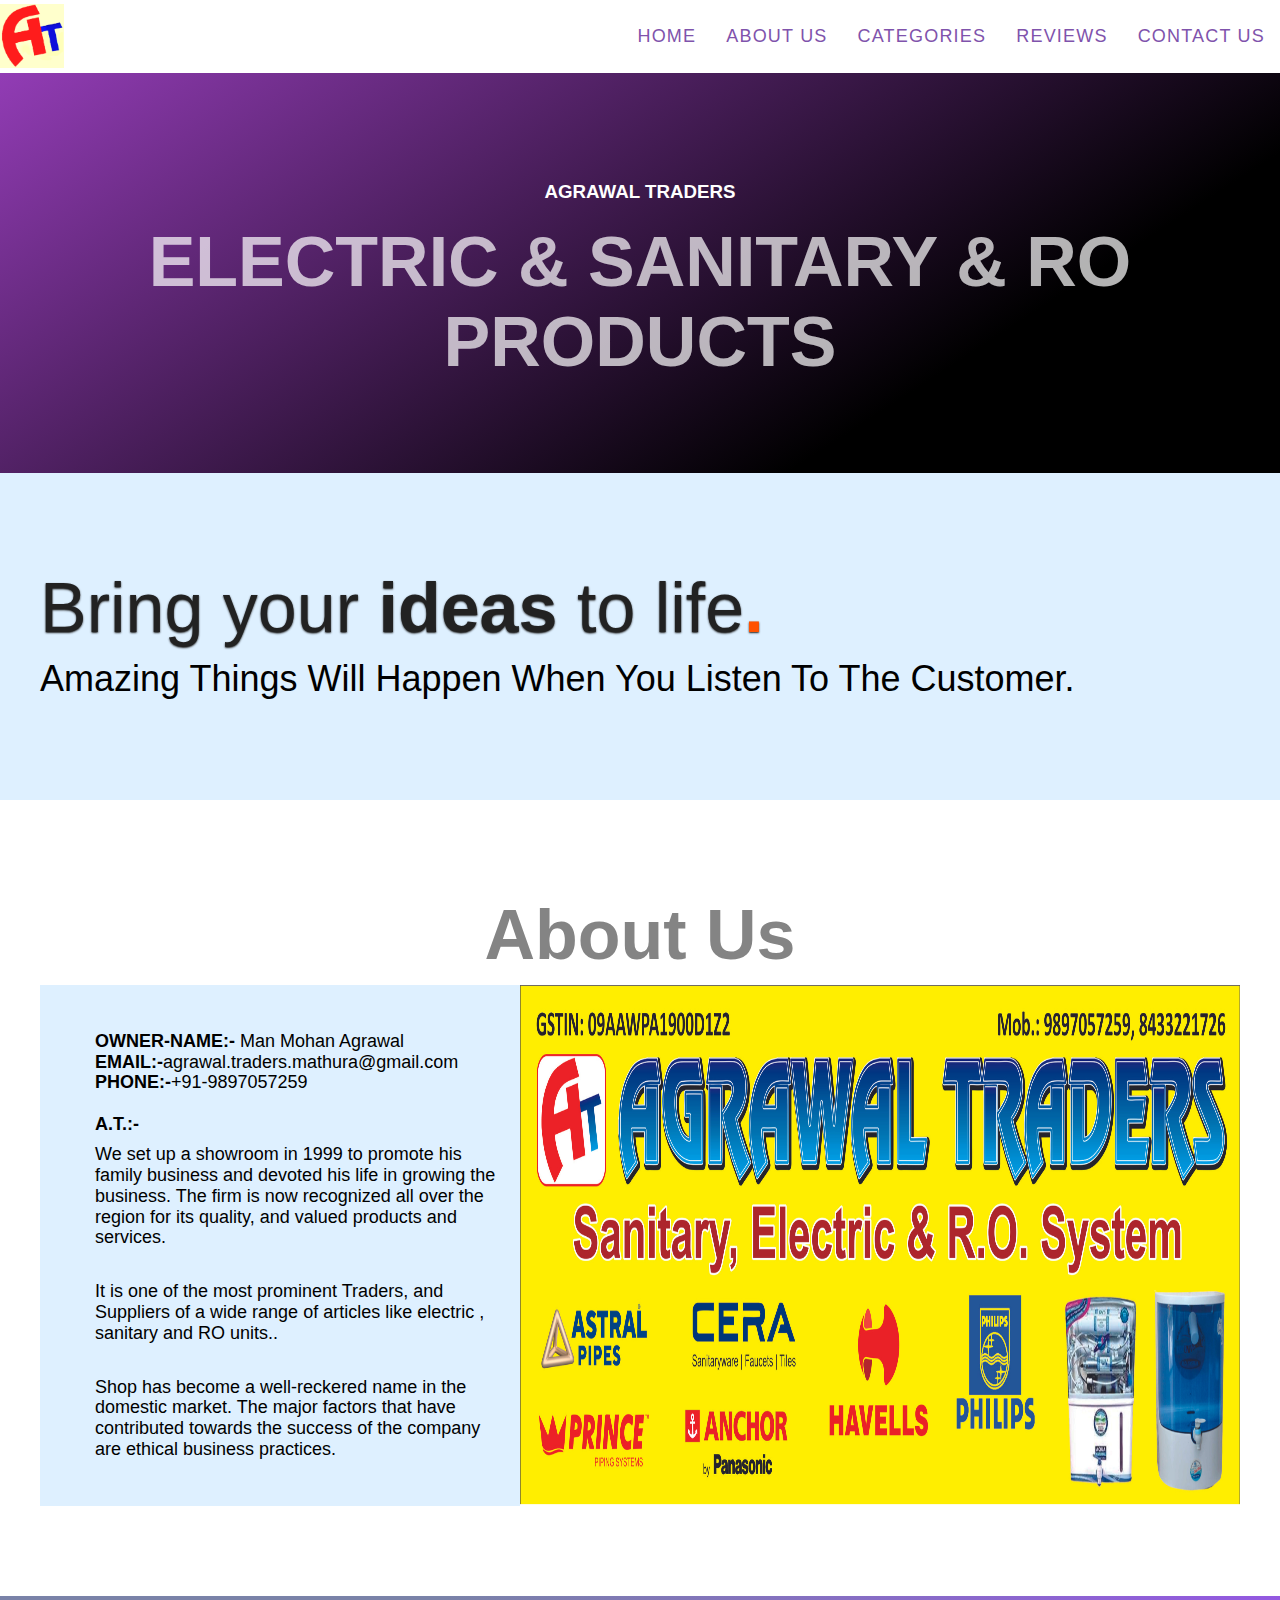
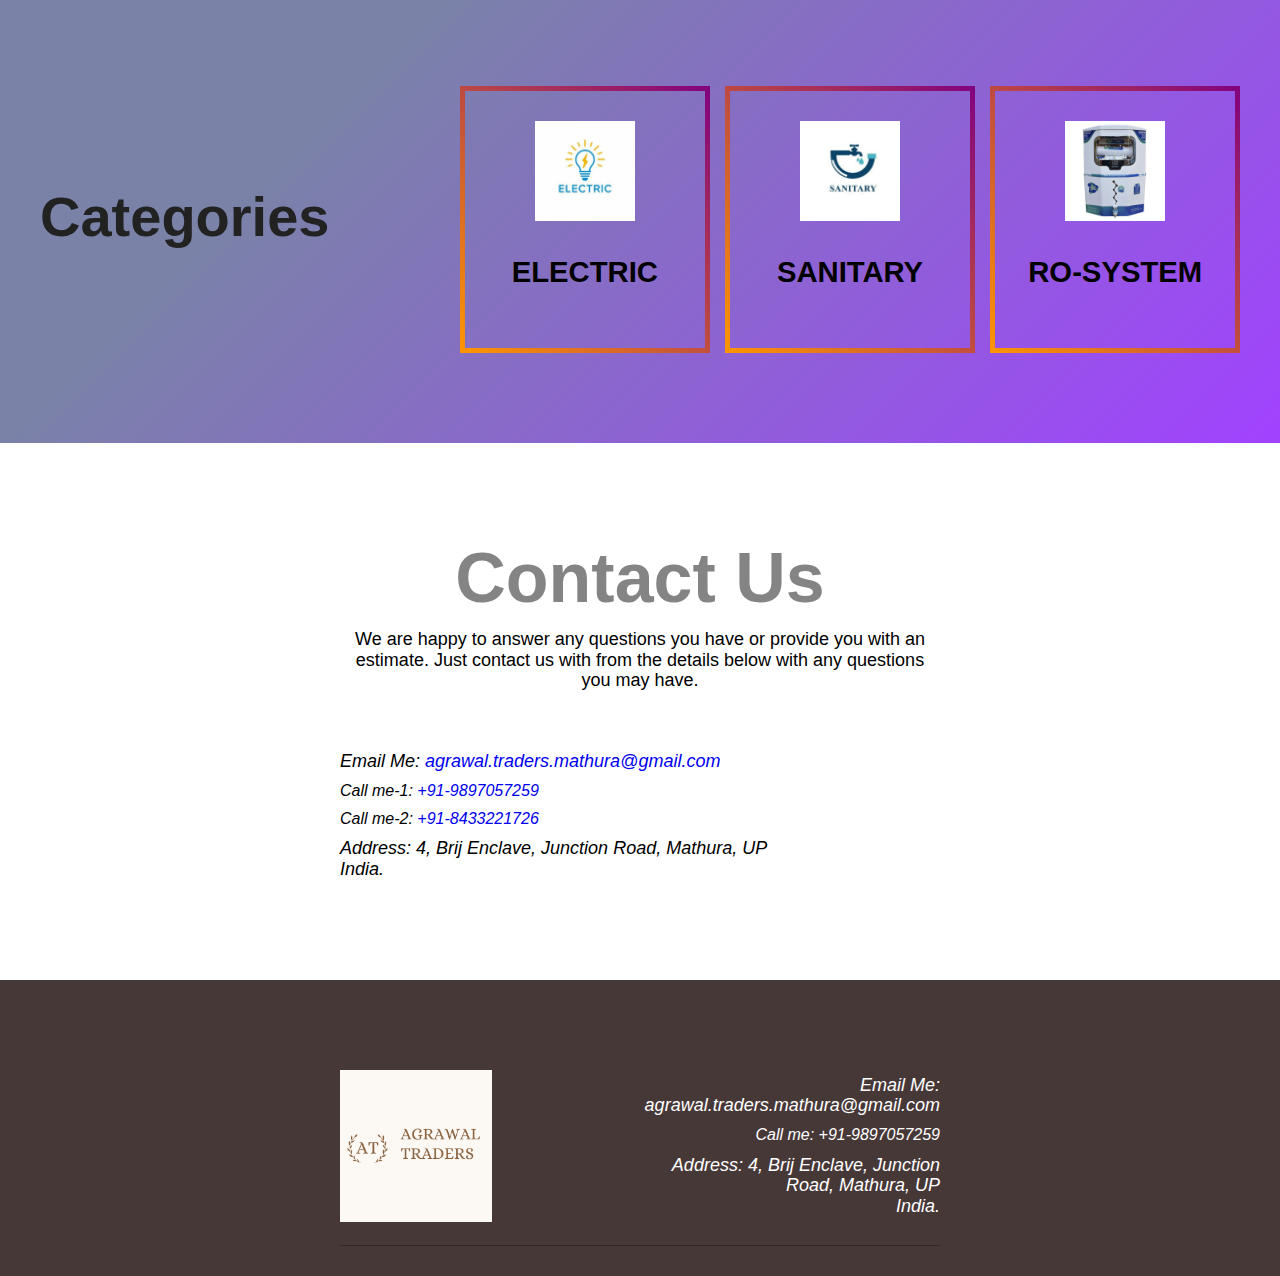
==== index.html @ 6e09bb6d "commit" ====
<!DOCTYPE html>
<html lang="en">
	<head>
	  <meta charset="UTF-8">
	  <meta http-equiv="X-UA-Compatible" content="IE=edge">
	  <meta name="viewport" content="width=device-width, initial-scale=1.0">
	  <link rel="stylesheet" type="text/css" href="style.css" >
	 
	  <title>AGRAWAL TRADERS</title>
	</head>
	<body>
        <nav class="site-header">
            <img src="./images/logo agrawal traders.png" alt=""   width="5%">
            
            <div class="nav-links">
              <ul>
                <li><a href="index.html">Home</a></li>
                <li><a href="#about">About us</a></li>
                <li><a href="#cate">Categories</a></li>
                <li><a href="#reviews">Reviews</a></li> 
                <li><a href="#contact">Contact Us</a></li>
              </ul>
            </div>
        </nav>

        <section class="banner">
            <div class="banner--content">
              <h3 class="name">AGRAWAL TRADERS</h3>
              <h1 class="designation">ELECTRIC & SANITARY & RO PRODUCTS</h1>
            </div>    
        </section>
        <section class="promo">
            <div class="content">
              <h2>Bring your <span class="bold">ideas</span> to life<span class="orange">.</span></h2>
              <p>Amazing Things Will Happen When You Listen To The Customer.</p>
            </div>
        </section>

        <section id="about">
            <div class="content">
              <h2>About Us</h2>
              <div class="about-container">
                <div class="about-container-left">
                  <p>
                  </p>
                  <ul>
                    <p>
                        <span style="font-weight: bold;">OWNER-NAME:-</span><span> Man Mohan Agrawal</span>
                        <br>
                        <span style="font-weight: bold;">EMAIL:-</span><span>agrawal.traders.mathura@gmail.com</span>
                        <br>
                        <span style="font-weight: bold;">PHONE:-</span><span>+91-9897057259</span>
                        <br>
                        <br>
                    <span style="font-weight: bold;">A.T.:-</span>
                    <P>We set up a showroom in 1999 to promote his family business and devoted his life in growing the business. The firm is now recognized all over the region for its quality, and valued products and services.</P>
                    <br>
                    <p>It is one of the most prominent Traders, and Suppliers of a wide range of articles like electric , sanitary and RO units..</p>
                    <br>
                    <p>Shop has become a well-reckered name in the domestic market. The major factors that have contributed towards the success of the company are ethical business practices.</p>
                  </ul>
                  </div>
                <div class="about-container-right">
                  <img src="./images/AT2.png" alt="AGRAWAL Traders" height="30%" width="100%">
                  
                </div>
              </div>
            </div>
          </section>



            <section id="cate">
              <div class="content cate--content">
                <div class="left">
                  <h2>Categories </h2>
                  </div>
                <div class="right">
                  <div class="item">
                    <a href="./ELECTRIC.html"><img src="./images/electric.png" alt="ELECTRIC"></a>
                    <h3>ELECTRIC</h3></div>
                  <div class="item">
                    <a href="./SANITARY.html"><img src="./images/sanitaryUntitled design.png" alt="SANITARY"></a>
                    <h3>SANITARY</h3></div>
                  <div class="item">
                    <a href="./RO.html"><img src="./images/ro-system.jpg" alt="RO-SYSTEM"></a>
                    <h3>RO-SYSTEM</h3>
                    </div>
                </div>
              </div>
            </section>
            
              <section id="contact">
                <div class="content">
                  <h2 class="center">Contact Us</h2>
                  <p class="center contact-detail">We are happy to answer any questions you have or provide you with an estimate.
                    Just contact us with from the details below with any questions you may have.</p>
                  <address>
                    <p>Email Me: <a href="agrawal.traders.mathura@gmail.com">agrawal.traders.mathura@gmail.com</a></p>
                    <p></p>Call me-1: <a href="tel:+919897057259">+91-9897057259</a></p>
                    <p></p>Call me-2: <a href="tel:+918433221726">+91-8433221726</a></p>
                    <p>Address: 4, Brij Enclave, Junction Road, Mathura, UP<br>
                      India.</p>
                  </address>
                </div>
              </section>



              <footer class="site-footer">
                <div class="content site-footer--content">
                  <div class="footer-left">
                    <a href="./images/AT.png"><img src="./images/AT.png" alt="AGRAWAL Traders" height="50%" width="50%"></div></a>
                  <div class="footer-right">
                    <address>
                      <p>Email Me: <a href="agrawal.traders.mathura@gmail.com">agrawal.traders.mathura@gmail.com</a></p>
                      <p></p>Call me: <a href="tel:+919897057259">+91-9897057259</a></p>
                      <p>Address: 4, Brij Enclave, Junction Road, Mathura, UP<br>
                        India.</p>
                        <br>
                    </address>
                  </div>
                </div>
              </footer>
	</body>

  		
	</body>
</html>
---- style.css ----
html {
    line-height: 1.15;
  }
  
  * {
    -webkit-box-sizing: border-box;
    box-sizing: border-box;
  }
  
  body {
    margin: 0;
    font-family: 'Oxygen', sans-serif;
    position: relative;
  }
  
  section {
    padding: 90px 15px;
  }
  
  .content {
    max-width: 1200px;
    display: block;
    margin: 0 auto;
  }
  
  p {
    font-size: 18px;
    margin: 5px 0 10px;
  }
  
  .bold {
    font-weight: 700;
  }
  
  .orange {
    color: #FF5100;
  }
  
  h2 {
    font-size: 36px;
    margin: 5px 0 10px;
  }
  
 
    h2 {
      font-size: 70px;
      color: #848484;
      font-weight: 700;
    }

  
  img {
    max-width: 100%;
    height: auto;
  }
  
  .center {
    text-align: center;
  }
  .site-header {
    z-index: 10;
    font-family: 'Roboto Condensed', sans-serif;
    display: -webkit-box;
    display: -ms-flexbox;
    display: flex;
    -webkit-box-align: center;
        -ms-flex-align: center;
            align-items: center;
    -webkit-box-orient: vertical;
    -webkit-box-direction: normal;
        -ms-flex-direction: column;
            flex-direction: column;
    position: -webkit-sticky;
    position: sticky;
    top: 0;
    background-color: #FFF;
  }
  
  .site-header {
      -webkit-box-pack: justify;
          -ms-flex-pack: justify;
              justify-content: space-between;
      -webkit-box-orient: horizontal;
      -webkit-box-direction: normal;
          -ms-flex-direction: row;
              flex-direction: row;
    
  }
  
  .site-header .nav-logo {
    -ms-flex-item-align: start;
        align-self: flex-start;
    padding: 10px 5px 5px;
  }
  
  .site-header .nav-logo a img {
    max-width: 200px;
    height: auto;
  }
  
  .site-header .nav-logo a img {
      max-width: 314px;
      height: auto;
    
  }
  
  .site-header .nav-links {
    display: none;
    width: 100%;
    background-color: #DEF0FF;
  }
  
  .site-header .nav-links {
      display: block;
      background-color: #FFF;
    
  }
  
  .site-header .nav-links ul {
    padding: 0;
    display: -webkit-box;
    display: -ms-flexbox;
    display: flex;
    -webkit-box-orient: vertical;
    -webkit-box-direction: normal;
        -ms-flex-direction: column;
            flex-direction: column;
    -webkit-box-pack: end;
        -ms-flex-pack: end;
            justify-content: flex-end;
  }
  
  .site-header .nav-links ul {
      -webkit-box-orient: horizontal;
      -webkit-box-direction: normal;
          -ms-flex-direction: row;
              flex-direction: row;
    
  }
  
  .site-header .nav-links ul li {
    list-style: none;
  }
  
  .site-header .nav-links ul li a {
    font-size: 18px;
    text-transform: uppercase;
    font-family: 400;
    color: #7f53ac;
    letter-spacing: 1.2px;
    padding: 10px 15px;
    text-decoration: none;
    display: block;
  }
  
  .site-header .nav-links ul li:hover {
    background-color: #efe0ff;
  }
  
  .site-header button {
    cursor: pointer;
    background: transparent;
    border: none;
    max-width: 50px;
    display: block;
    position: absolute;
    top: 10px;
    right: 10px;
  }
  
  .site-header button {
      top: 20px;
    
  }
  
  .site-header button {
      display: none;
    
  }
  
  .nav-links.active {
    display: block;
  }
  .banner {
    padding: 90px 15px;
    background-color: #923cb5;
    background-image: linear-gradient(147deg, #923cb5 0%, #000000 74%);
    text-align: center;
    color: #FFFFFF;
  }
  
  .banner .banner--content {
    max-width: 1400px;
    height: auto;
    display: block;
    margin: 0 auto;
    background-repeat: no-repeat;
    background-position: top right;
    background-size: contain;
  }
  
  .banner .banner--content .name {
    text-transform: uppercase;
  }
  
  .banner .banner--content .designation {
    color: rgba(255, 255, 255, 0.7);
    text-transform: uppercase;
    font-family: 'Oxygen', sans-serif;
    font-weight: 700;
    font-size: 36px;
    margin: 0;
  }
  
  .banner .banner--content .designation {
      font-size: 70px;
    
  }
  
  .banner .banner--content .tagline {
    font-size: 18px;
  }
  
  .banner .banner--content .tagline {
      font-size: 26px;
    
  }
  
  .promo {
    background-color: #DEF0FF;
  }
  
  .promo .content h2 {
    font-size: 36px;
    font-weight: 300;
    color: #222;
    text-shadow: 0 1px 2px #222;
  }
  
  .promo .content h2 {
      font-size: 70px;

  }
  
  .promo .content h2 span.orange {
    font-weight: 700;
  }
  
  .promo .content p {
    font-size: 22px;
  }
  .promo .content p {
      font-size: 36px;
    
  }
  #about .content h2 {
    text-align: center;
  }
  
  #about .about-container {
    display: block;
  }
  #about .about-container {
      display: -webkit-box;
      display: -ms-flexbox;
      display: flex;
      -webkit-box-pack: justify;
          -ms-flex-pack: justify;
              justify-content: space-between;
    
  }
  #about .about-container-left {
    -ms-flex-preferred-size: 40%;
        flex-basis: 40%;
    background: #DEF0FF;
    padding: 30px 15px;
  }
  #about .about-container-left li {
    font-style: italic;
    line-height: 1.9;
  }
  #about .about-container-right {
    -ms-flex-preferred-size: 60%;
        flex-basis: 60%;
    background: #F2F3F8;
    display: -webkit-box;
    display: -ms-flexbox;
    display: flex;
    -ms-flex-wrap: wrap;
        flex-wrap: wrap;
  }
  #about .about-container-right img {
    max-width: 100%;
    -ms-flex-item-align: start;
        align-self: flex-start;
  }
  #about .about-container-right img {
      -ms-flex-item-align: stretch;
          -ms-grid-row-align: stretch;
          align-self: stretch;
    
  }





#cate {
  background-color: #7f53ac;
  font-size: 25px;
  background-image: linear-gradient(315deg, #a142ff 0%, #7a82a8 74%);
}

#cate .cate--content {
  display: block;
}

#cate .cate--content {
    display: -webkit-box;
    display: -ms-flexbox;
    display: flex;
    -webkit-box-pack: justify;
        -ms-flex-pack: justify;
            justify-content: space-between;
    -webkit-box-align: center;
        -ms-flex-align: center;
            align-items: center;
  }

#cate .cate--content .left {
  -ms-flex-preferred-size: 30%;
      flex-basis: 30%;
}

#cate .cate--content .left h2 {
  font-size: 56px;
  color: #222;
}

#cate .cate--content .right {
  -ms-flex-preferred-size: 65%;
      flex-basis: 65%;
  display: block;
}

#cate .cate--content .right {
    display: -webkit-box;
    display: -ms-flexbox;
    display: flex;
    -webkit-box-pack: justify;
        -ms-flex-pack: justify;
            justify-content: space-between;
  }


#cate .cate--content .right .item {
  -ms-flex-preferred-size: 32%;
      flex-basis: 32%;
  text-align: center;
  border: 1px solid #222;
  padding: 30px 15px;
  margin-bottom: 30px;
  border-width: 5px 5px 5px 5px;
  -o-border-image: linear-gradient(45deg, #ff9800 0%, purple 100%);
     border-image: linear-gradient(45deg, #ff9800 0%, purple 100%);
  border-image-slice: 9;
  border-style: solid;
}

#cate .cate--content .right .item {
    margin-bottom: 0;
  }


#cate .cate--content .right .item img {
  max-width: 100px;
  height: auto;
}


  #contact .contact-detail, #contact address {
    max-width: 600px;
    display: block;
    margin: 0 auto;
  }
  #contact address {
    margin-top: 60px;
  }
  #contact address a {
    text-decoration: none;
  }

  
  .site-footer {
    background-color: rgb(71, 56, 56);
    padding: 90px 15px 30px;
  }
  .site-footer .site-footer--content {
    max-width: 600px;
    display: block;
    margin: 0 auto;
    color: #FFF;
    border-bottom: 1px solid #0000004D;
  }
    .site-footer .site-footer--content {
      display: -webkit-box;
      display: -ms-flexbox;
      display: flex;
      -webkit-box-pack: justify;
          -ms-flex-pack: justify;
              justify-content: space-between;
      -webkit-box-align: start;
          -ms-flex-align: start;
              align-items: flex-start;
    }
  
  .site-footer .site-footer--content .footer-left {
    -ms-flex-preferred-size: 55%;
        flex-basis: 55%;
  }
  .site-footer .site-footer--content .footer-left p {
    font-size: 16px;
    line-height: 1.6;
    color: #E0E0E0;
  }
  .site-footer .site-footer--content .footer-right {
    -ms-flex-preferred-size: 40%;
        flex-basis: 40%;
    text-align: right;
  }
  .site-footer .site-footer--content a {
    color: #FFF;
    text-decoration: none;
  }  
  .site-footer .copyright-notice {
    padding-top: 20px;
    text-align: center;
    color: #7A7A7A;
    border-top: 1px solid #FFFFFF0D;
  }

  






  
#catelogue {
  background-color: #7f53ac;
  font-size: 25px;
  background-image: linear-gradient(315deg, #a142ff 0%, #7a82a8 74%);
}

#catelogue .catelogue--content {
  display: block;
}

#catelogue .catelogue--content {
    display: -webkit-box;
    display: -ms-flexbox;
    display: flex;
    -webkit-box-pack: justify;
        -ms-flex-pack: justify;
            justify-content: space-between;
    -webkit-box-align: center;
        -ms-flex-align: center;
            align-items: center;
  }

#catelogue .catelogue--content .left {
  -ms-flex-preferred-size: 30%;
      flex-basis: 30%;
}

#catelogue .catelogue--content .left h2 {
  font-size: 56px;
  color: #222;
}

#catelogue .catelogue--content .right {
  -ms-flex-preferred-size: 65%;
      flex-basis: 65%;
  display: block;
}

#catelogue .catelogue--content .right {
    display: -webkit-box;
    display: -ms-flexbox;
    display: flex;
    -webkit-box-pack: justify;
        -ms-flex-pack: justify;
            justify-content: space-between;
  }


#catelogue .catelogue--content .right .item {
  -ms-flex-preferred-size: 32%;
      flex-basis: 32%;
  text-align: center;
  border: 1px solid #222;
  padding: 30px 15px;
  margin-bottom: 30px;
  border-width: 5px 5px 5px 5px;
  -o-border-image: linear-gradient(45deg, #ff9800 0%, purple 100%);
     border-image: linear-gradient(45deg, #ff9800 0%, purple 100%);
  border-image-slice: 9;
  border-style: solid;
}

#catelogue .catelogue--content .right .item {
    margin-bottom: 0;
  }


#catelogue .catelogue--content .right .item img {
  max-width: 100px;
  height: auto;
}
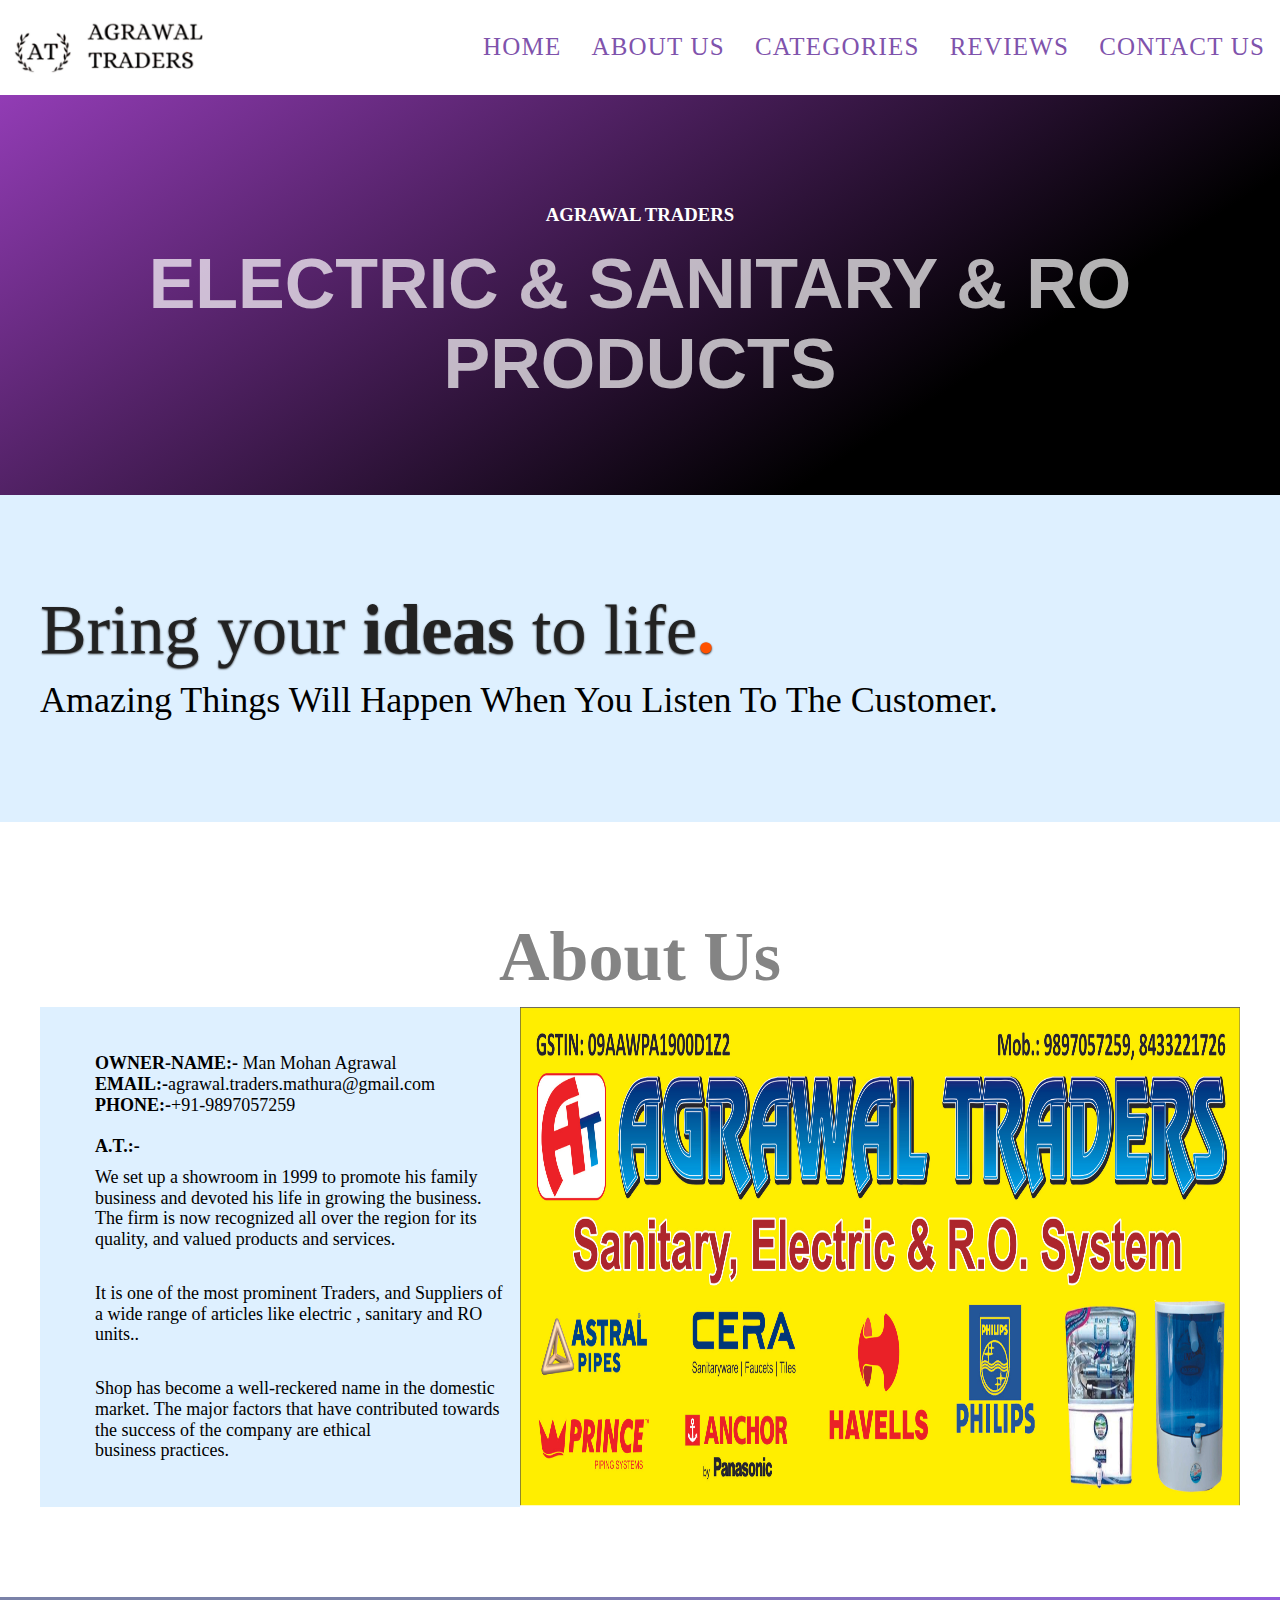
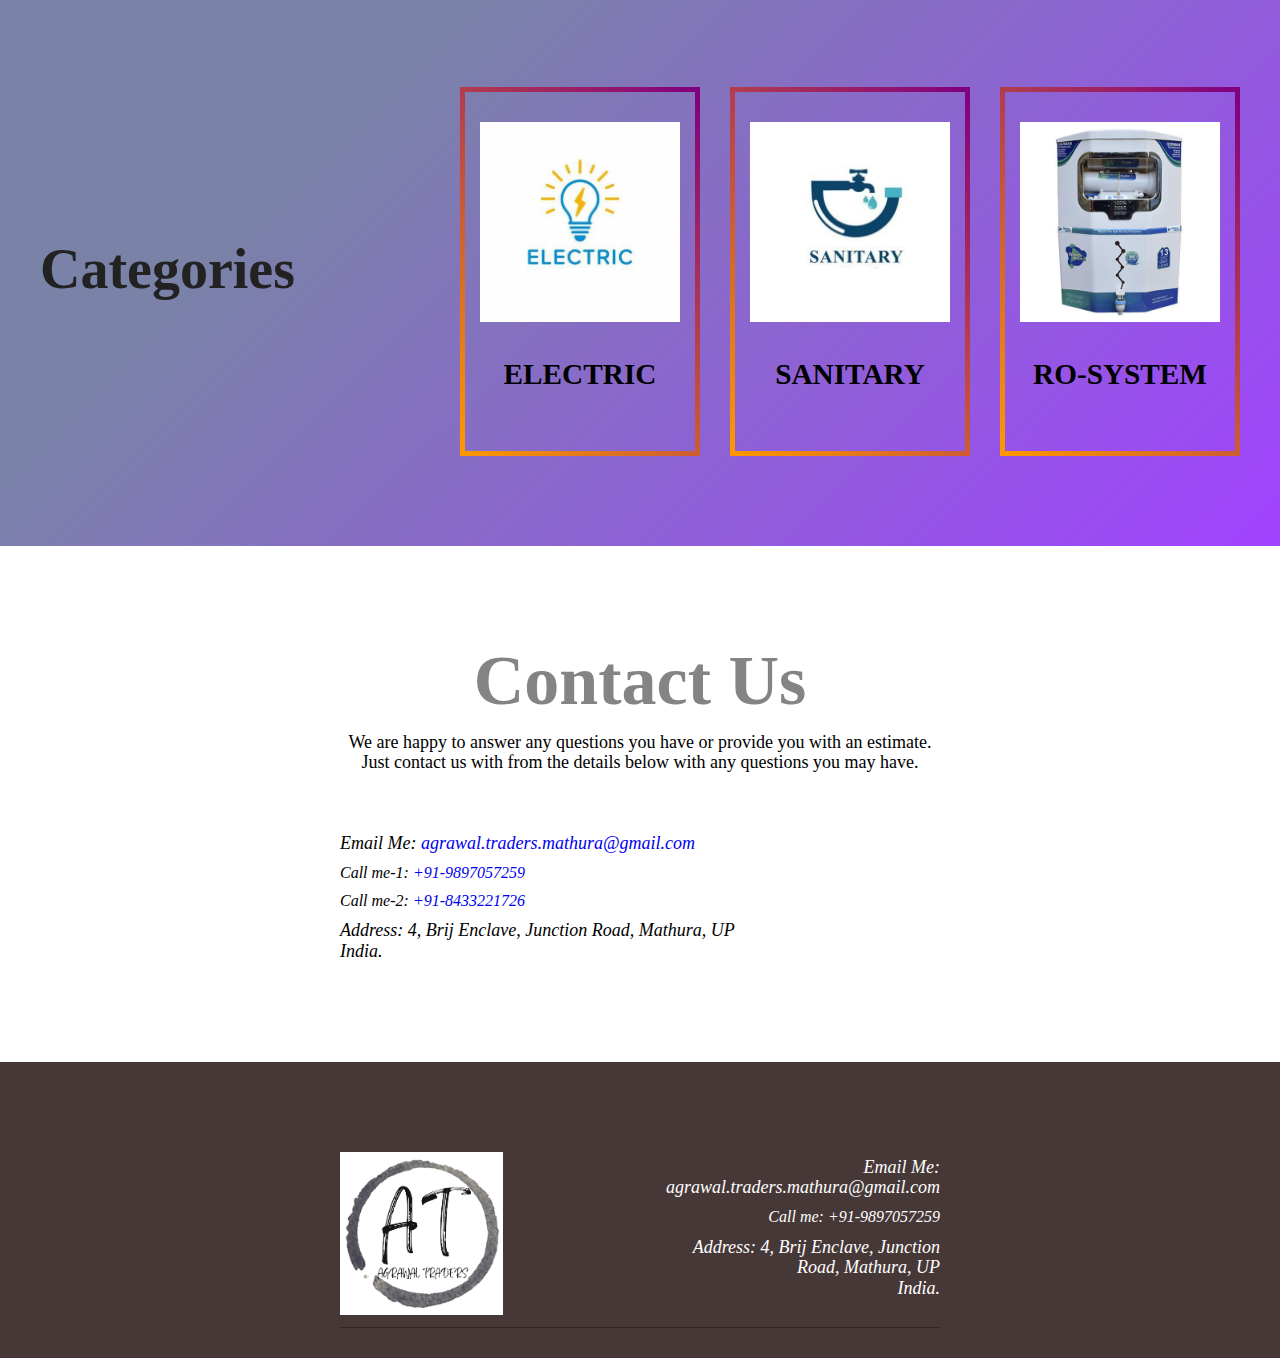
==== commit 8c489bbe: "change" ====
--- a/index.html
+++ b/index.html
@@ -10,7 +10,7 @@
 	</head>
 	<body>
         <nav class="site-header">
-            <img src="./images/logo agrawal traders.png" alt=""   width="5%">
+            <img src="./images/logo agrawal traders.png" alt=""  height="10%" width="15%">
             
             <div class="nav-links">
               <ul>
@@ -103,6 +103,9 @@
                       India.</p>
                   </address>
                 </div>
+                <p>
+                  
+                </p>
               </section>
 
 
--- a/style.css
+++ b/style.css
@@ -10,7 +10,6 @@
   
   body {
     margin: 0;
-    font-family: 'Oxygen', sans-serif;
     position: relative;
   }
   
@@ -59,84 +58,26 @@
     text-align: center;
   }
   .site-header {
-    z-index: 10;
-    font-family: 'Roboto Condensed', sans-serif;
-    display: -webkit-box;
-    display: -ms-flexbox;
-    display: flex;
+    display: flex;
+    padding-left: 1%;
     -webkit-box-align: center;
         -ms-flex-align: center;
             align-items: center;
-    -webkit-box-orient: vertical;
-    -webkit-box-direction: normal;
-        -ms-flex-direction: column;
-            flex-direction: column;
-    position: -webkit-sticky;
-    position: sticky;
+    flex-direction: row;
+    position:sticky;
     top: 0;
     background-color: #FFF;
   }
   
-  .site-header {
-      -webkit-box-pack: justify;
-          -ms-flex-pack: justify;
-              justify-content: space-between;
-      -webkit-box-orient: horizontal;
-      -webkit-box-direction: normal;
-          -ms-flex-direction: row;
-              flex-direction: row;
-    
-  }
-  
-  .site-header .nav-logo {
-    -ms-flex-item-align: start;
-        align-self: flex-start;
-    padding: 10px 5px 5px;
-  }
-  
-  .site-header .nav-logo a img {
-    max-width: 200px;
-    height: auto;
-  }
-  
-  .site-header .nav-logo a img {
-      max-width: 314px;
-      height: auto;
-    
-  }
-  
   .site-header .nav-links {
-    display: none;
-    width: 100%;
-    background-color: #DEF0FF;
-  }
-  
-  .site-header .nav-links {
-      display: block;
-      background-color: #FFF;
+      width: 100%;
     
   }
   
   .site-header .nav-links ul {
     padding: 0;
-    display: -webkit-box;
-    display: -ms-flexbox;
-    display: flex;
-    -webkit-box-orient: vertical;
-    -webkit-box-direction: normal;
-        -ms-flex-direction: column;
-            flex-direction: column;
-    -webkit-box-pack: end;
-        -ms-flex-pack: end;
-            justify-content: flex-end;
-  }
-  
-  .site-header .nav-links ul {
-      -webkit-box-orient: horizontal;
-      -webkit-box-direction: normal;
-          -ms-flex-direction: row;
-              flex-direction: row;
-    
+    display: flex;
+    justify-content: flex-end;
   }
   
   .site-header .nav-links ul li {
@@ -144,7 +85,7 @@
   }
   
   .site-header .nav-links ul li a {
-    font-size: 18px;
+    font-size: 25px;
     text-transform: uppercase;
     font-family: 400;
     color: #7f53ac;
@@ -156,6 +97,7 @@
   
   .site-header .nav-links ul li:hover {
     background-color: #efe0ff;
+    transition: 0.5s;
   }
   
   .site-header button {
@@ -355,16 +297,13 @@
 
 
 #cate .cate--content .right .item {
-  -ms-flex-preferred-size: 32%;
-      flex-basis: 32%;
   text-align: center;
-  border: 1px solid #222;
   padding: 30px 15px;
   margin-bottom: 30px;
   border-width: 5px 5px 5px 5px;
   -o-border-image: linear-gradient(45deg, #ff9800 0%, purple 100%);
      border-image: linear-gradient(45deg, #ff9800 0%, purple 100%);
-  border-image-slice: 9;
+  border-image-slice: 1;
   border-style: solid;
 }
 
@@ -374,7 +313,7 @@
 
 
 #cate .cate--content .right .item img {
-  max-width: 100px;
+  max-width: 200px;
   height: auto;
 }
 
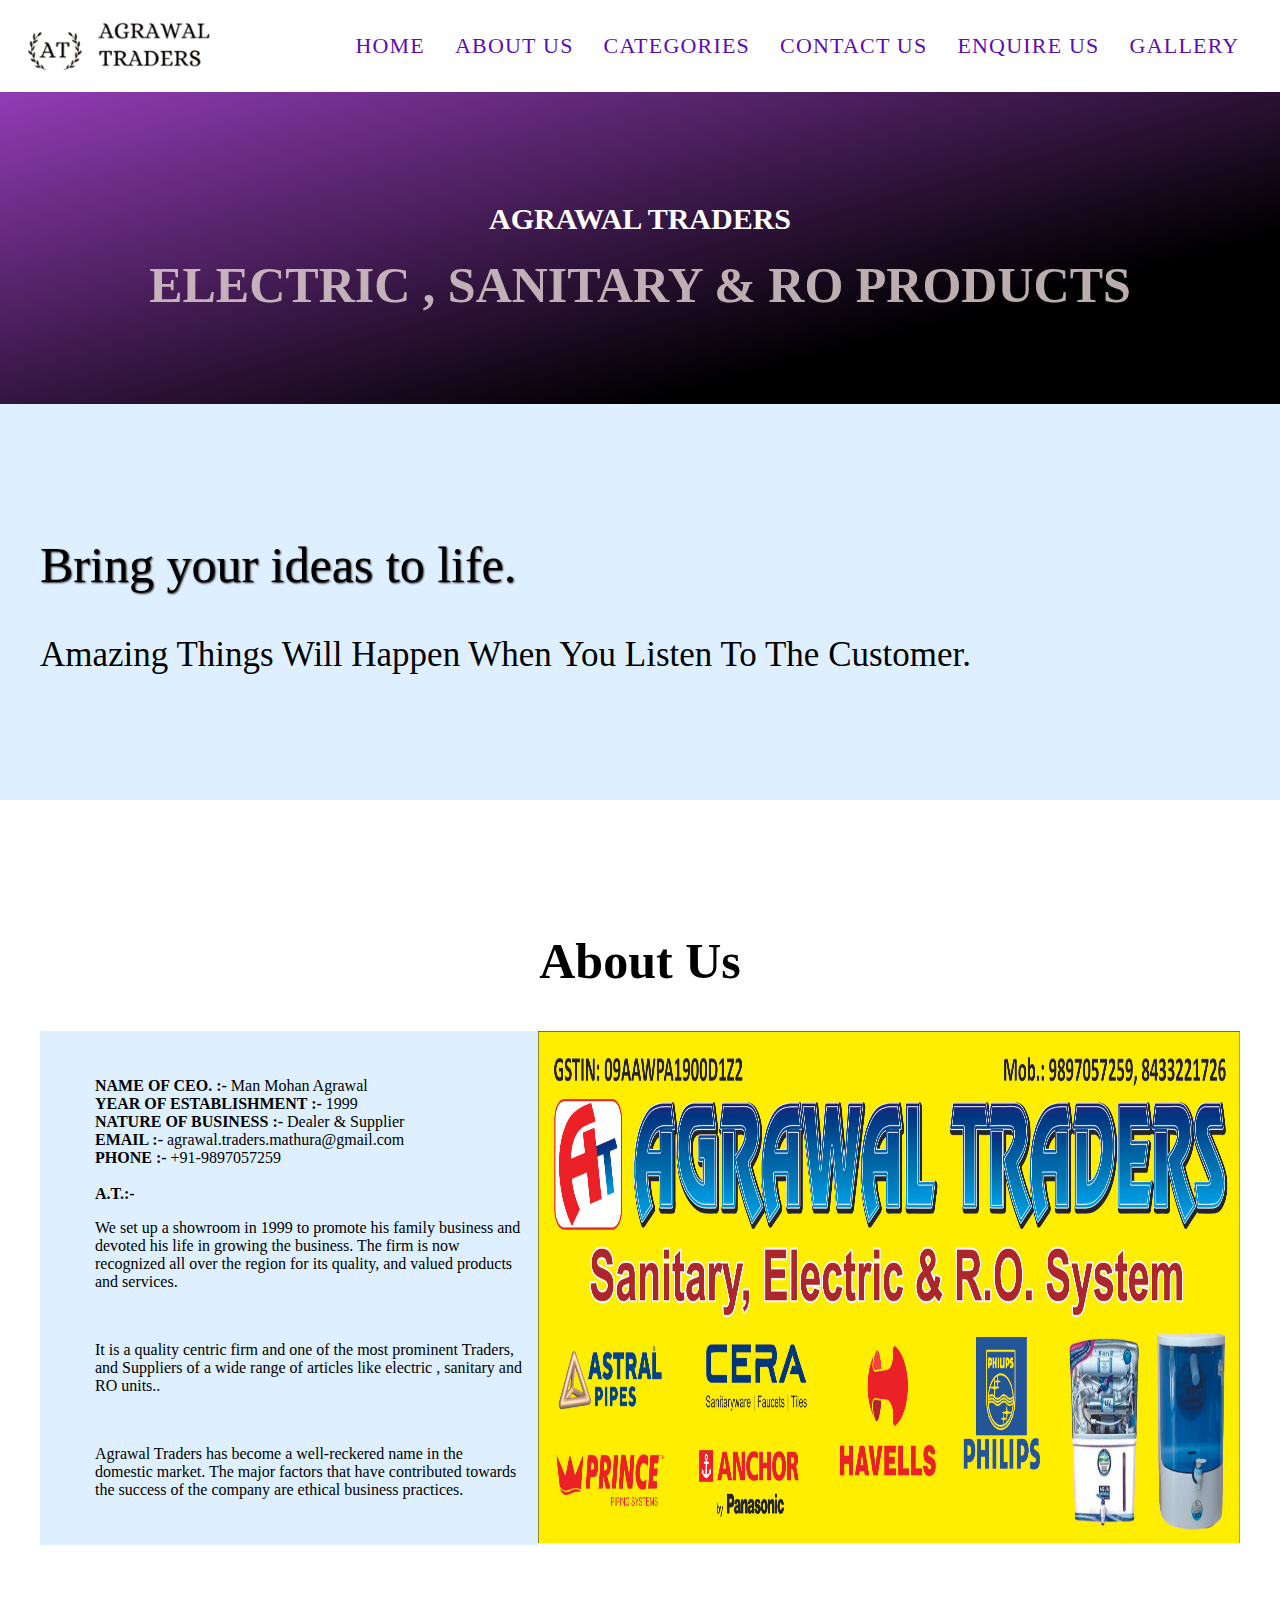
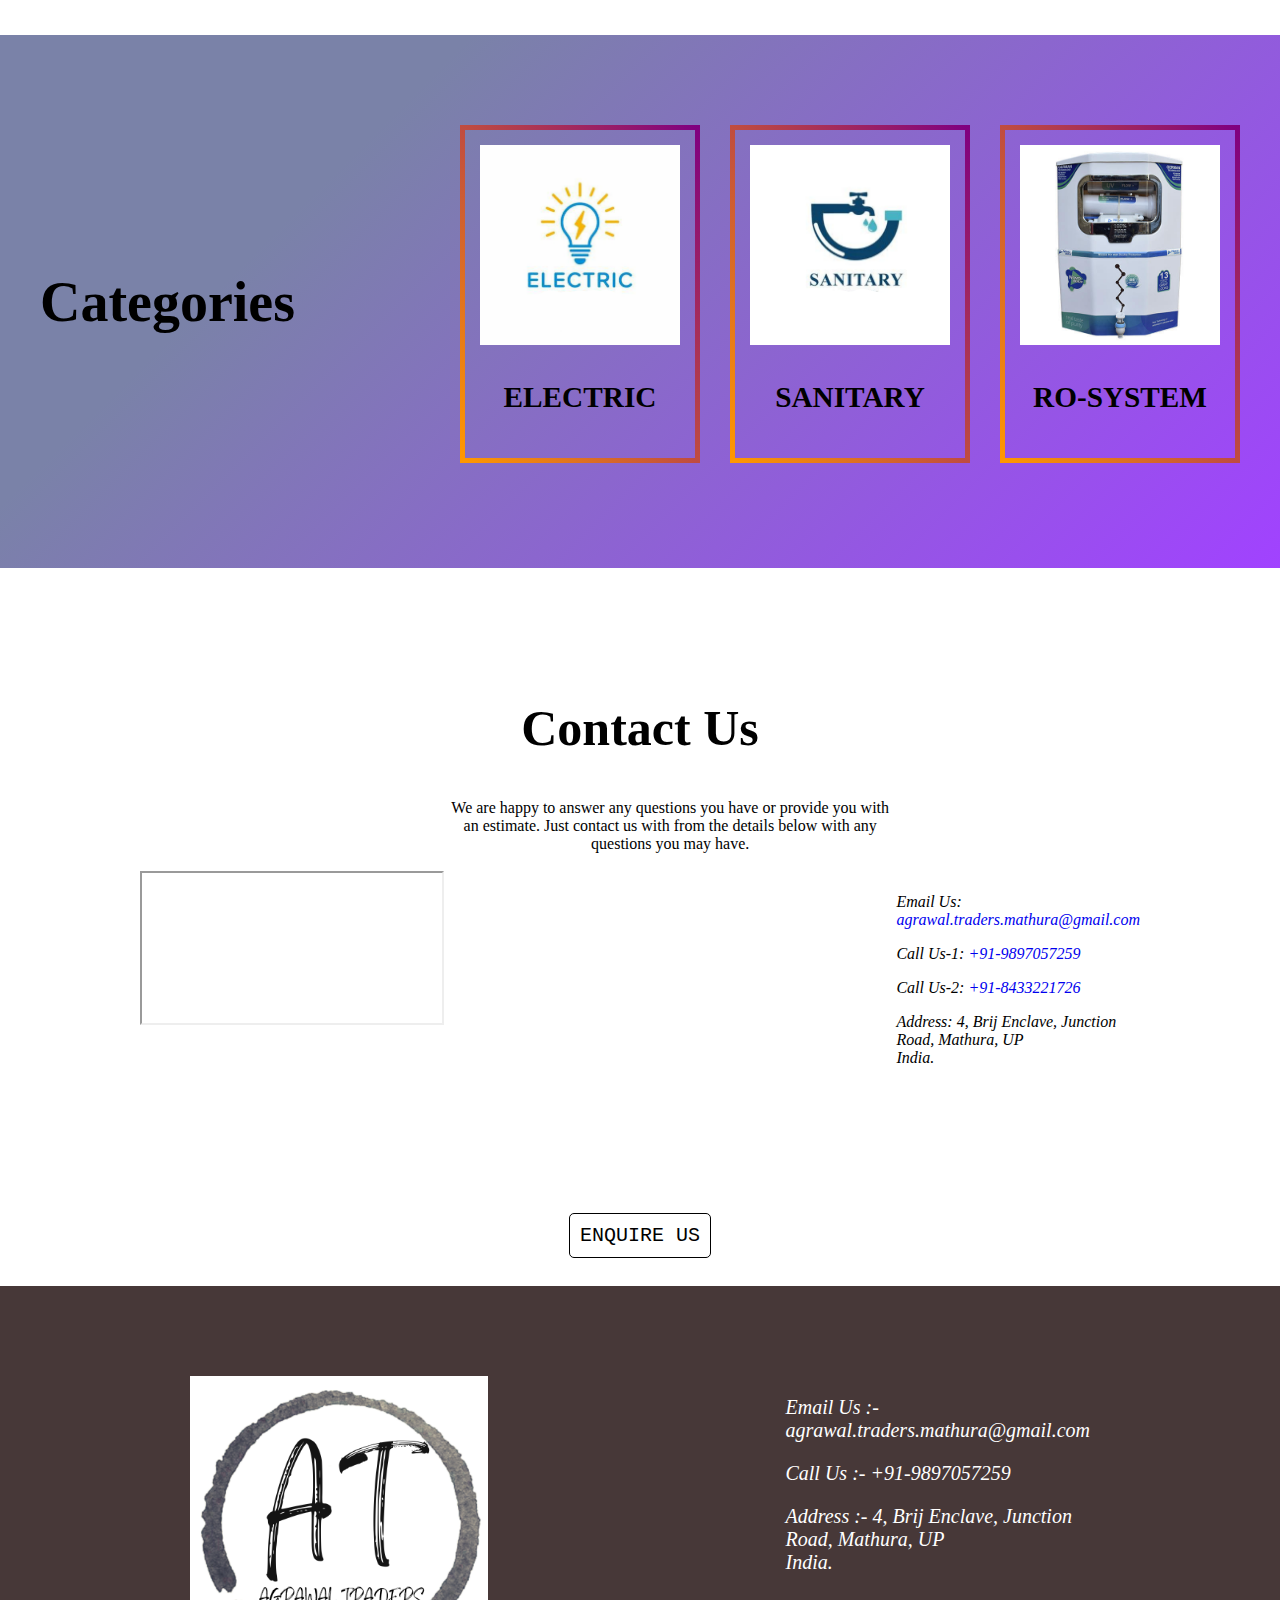
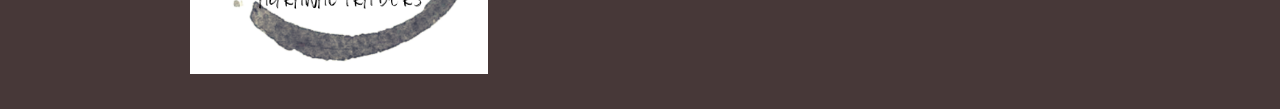
==== commit 74e86810: "commit" ====
--- a/index.html
+++ b/index.html
@@ -4,31 +4,34 @@
 	  <meta charset="UTF-8">
 	  <meta http-equiv="X-UA-Compatible" content="IE=edge">
 	  <meta name="viewport" content="width=device-width, initial-scale=1.0">
+    <link rel="stylesheet" href="https://cdnjs.cloudflare.com/ajax/libs/font-awesome/6.2.1/css/all.min.css" integrity="sha512-MV7K8+y+gLIBoVD59lQIYicR65iaqukzvf/nwasF0nqhPay5w/9lJmVM2hMDcnK1OnMGCdVK+iQrJ7lzPJQd1w==" crossorigin="anonymous" referrerpolicy="no-referrer" />
 	  <link rel="stylesheet" type="text/css" href="style.css" >
 	 
 	  <title>AGRAWAL TRADERS</title>
 	</head>
 	<body>
-        <nav class="site-header">
+        <nav class="header">
             <img src="./images/logo agrawal traders.png" alt=""  height="10%" width="15%">
             
-            <div class="nav-links">
+            <div class="links">
               <ul>
                 <li><a href="index.html">Home</a></li>
                 <li><a href="#about">About us</a></li>
-                <li><a href="#cate">Categories</a></li>
-                <li><a href="#reviews">Reviews</a></li> 
+                <li><a href="#cate">Categories</a></li> 
                 <li><a href="#contact">Contact Us</a></li>
+                <li><a href="Enquiry.html">Enquire Us</a></li>
+                <li><a href="Gallery.html">GALLERY</a></li>
               </ul>
             </div>
         </nav>
 
         <section class="banner">
             <div class="banner--content">
-              <h3 class="name">AGRAWAL TRADERS</h3>
-              <h1 class="designation">ELECTRIC & SANITARY & RO PRODUCTS</h1>
+              <h1 class="name">AGRAWAL TRADERS</h1>
+              <h6 class="designation">ELECTRIC , SANITARY & RO PRODUCTS</h6>
             </div>    
         </section>
+
         <section class="promo">
             <div class="content">
               <h2>Bring your <span class="bold">ideas</span> to life<span class="orange">.</span></h2>
@@ -41,23 +44,25 @@
               <h2>About Us</h2>
               <div class="about-container">
                 <div class="about-container-left">
-                  <p>
-                  </p>
                   <ul>
                     <p>
-                        <span style="font-weight: bold;">OWNER-NAME:-</span><span> Man Mohan Agrawal</span>
+                        <span style="font-weight: bold;">NAME OF CEO. :-</span><span> Man Mohan Agrawal</span>
                         <br>
-                        <span style="font-weight: bold;">EMAIL:-</span><span>agrawal.traders.mathura@gmail.com</span>
+                        <span style="font-weight: bold;">YEAR OF ESTABLISHMENT :-</span><span> 1999</span>
                         <br>
-                        <span style="font-weight: bold;">PHONE:-</span><span>+91-9897057259</span>
+                        <span style="font-weight: bold;">NATURE OF BUSINESS :-</span><span> Dealer & Supplier</span>
+                        <br>
+                        <span style="font-weight: bold;">EMAIL :-</span><span> agrawal.traders.mathura@gmail.com</span>
+                        <br>
+                        <span style="font-weight: bold;">PHONE :-</span><span> +91-9897057259</span>
                         <br>
                         <br>
                     <span style="font-weight: bold;">A.T.:-</span>
                     <P>We set up a showroom in 1999 to promote his family business and devoted his life in growing the business. The firm is now recognized all over the region for its quality, and valued products and services.</P>
                     <br>
-                    <p>It is one of the most prominent Traders, and Suppliers of a wide range of articles like electric , sanitary and RO units..</p>
+                    <p>It is a quality centric firm and one of the most prominent Traders, and Suppliers of a wide range of articles like electric , sanitary and RO units..</p>
                     <br>
-                    <p>Shop has become a well-reckered name in the domestic market. The major factors that have contributed towards the success of the company are ethical business practices.</p>
+                    <p>Agrawal Traders has become a well-reckered name in the domestic market. The major factors that have contributed towards the success of the company are ethical business practices.</p>
                   </ul>
                   </div>
                 <div class="about-container-right">
@@ -89,36 +94,50 @@
                 </div>
               </div>
             </section>
+
             
+
               <section id="contact">
-                <div class="content">
                   <h2 class="center">Contact Us</h2>
+              
+                  <div class="contact cont--contact">
+                  <div class="left">
+                    <br>
+                    <iframe src="https://maps.google.com/maps?width=600&amp;height=400&amp;hl=en&amp;q=4, Agrawal Traders, Brij Enclave Junction Road Mathura&amp;t=&amp;z=14&amp;ie=UTF8&amp;iwloc=B&amp;output=embed"></iframe>
+                  </div>
+
+                  <div class="right">
                   <p class="center contact-detail">We are happy to answer any questions you have or provide you with an estimate.
                     Just contact us with from the details below with any questions you may have.</p>
+                    <br><br>
                   <address>
-                    <p>Email Me: <a href="agrawal.traders.mathura@gmail.com">agrawal.traders.mathura@gmail.com</a></p>
-                    <p></p>Call me-1: <a href="tel:+919897057259">+91-9897057259</a></p>
-                    <p></p>Call me-2: <a href="tel:+918433221726">+91-8433221726</a></p>
+                    <br>
+                    <p>Email Us: <a href="agrawal.traders.mathura@gmail.com">agrawal.traders.mathura@gmail.com</a></p>
+                    <p></p>Call Us-1: <a href="tel:+919897057259">+91-9897057259</a></p>
+                    <p></p>Call Us-2: <a href="tel:+918433221726">+91-8433221726</a></p>
                     <p>Address: 4, Brij Enclave, Junction Road, Mathura, UP<br>
                       India.</p>
                   </address>
                 </div>
-                <p>
-                  
-                </p>
-              </section>
+                </div>
+                </div>
+                </section>
 
+              <div class="enq-button">
+                  <button class="enq"><a href="Enquiry.html">ENQUIRE US</a></button>
+              </div>
 
-
+              <br>
               <footer class="site-footer">
                 <div class="content site-footer--content">
-                  <div class="footer-left">
-                    <a href="./images/AT.png"><img src="./images/AT.png" alt="AGRAWAL Traders" height="50%" width="50%"></div></a>
-                  <div class="footer-right">
+                  <div class="left">
+                    <a href="./images/Location.png"><img src="./images/AT.png" alt="AGRAWAL Traders" height="50%" width="50%"></div></a>
+                  
+                  <div class="right">
                     <address>
-                      <p>Email Me: <a href="agrawal.traders.mathura@gmail.com">agrawal.traders.mathura@gmail.com</a></p>
-                      <p></p>Call me: <a href="tel:+919897057259">+91-9897057259</a></p>
-                      <p>Address: 4, Brij Enclave, Junction Road, Mathura, UP<br>
+                      <p>Email Us :- <a href="agrawal.traders.mathura@gmail.com">agrawal.traders.mathura@gmail.com</a></p>
+                      <p></p>Call Us :- <a href="tel:+919897057259">+91-9897057259</a></p>
+                      <p>Address :- 4, Brij Enclave, Junction Road, Mathura, UP<br>
                         India.</p>
                         <br>
                     </address>
@@ -127,6 +146,6 @@
               </footer>
 	</body>
 
-  		
-	</body>
-</html>+
+  
+</html>
--- a/style.css
+++ b/style.css
@@ -1,460 +1,382 @@
 
-html {
-    line-height: 1.15;
-  }
-  
-  * {
-    -webkit-box-sizing: border-box;
-    box-sizing: border-box;
-  }
-  
+  @media screen and (min-width: 400px){
   body {
     margin: 0;
     position: relative;
   }
-  
+}
+
+@media screen and (min-width: 400px){
   section {
     padding: 90px 15px;
   }
-  
+}
+ 
+@media screen and (min-width: 400px){
   .content {
     max-width: 1200px;
     display: block;
     margin: 0 auto;
   }
-  
-  p {
-    font-size: 18px;
-    margin: 5px 0 10px;
-  }
-  
-  .bold {
-    font-weight: 700;
-  }
-  
-  .orange {
-    color: #FF5100;
-  }
-  
-  h2 {
-    font-size: 36px;
-    margin: 5px 0 10px;
-  }
-  
- 
-    h2 {
-      font-size: 70px;
-      color: #848484;
-      font-weight: 700;
-    }
-
-  
+}
+ 
+@media screen and (min-width: 400px){
   img {
     max-width: 100%;
     height: auto;
   }
-  
+}
+ 
+@media screen and (min-width: 400px){
   .center {
     text-align: center;
   }
-  .site-header {
-    display: flex;
-    padding-left: 1%;
-    -webkit-box-align: center;
-        -ms-flex-align: center;
-            align-items: center;
-    flex-direction: row;
+}
+
+
+  @media screen and (min-width: 400px){
+  .header {
+    display: flex;
+    padding-left: 2%;
+    padding-right:2%;
+    align-items: center;
     position:sticky;
     top: 0;
     background-color: #FFF;
   }
-  
-  .site-header .nav-links {
+}
+@media screen and (min-width: 400px){
+  .header .links {
       width: 100%;
-    
-  }
-  
-  .site-header .nav-links ul {
-    padding: 0;
+  }
+  }
+  @media screen and (min-width: 400px){
+  .header .links ul {
     display: flex;
     justify-content: flex-end;
   }
-  
-  .site-header .nav-links ul li {
+}
+@media screen and (min-width: 400px){
+  .header .links ul li {
     list-style: none;
   }
-  
-  .site-header .nav-links ul li a {
-    font-size: 25px;
+}
+  
+  @media screen and (min-width: 400px){
+  .header .links ul li a {
+    font-size: 22px;
     text-transform: uppercase;
-    font-family: 400;
-    color: #7f53ac;
+    color: #600bb4;
     letter-spacing: 1.2px;
     padding: 10px 15px;
     text-decoration: none;
     display: block;
   }
-  
-  .site-header .nav-links ul li:hover {
-    background-color: #efe0ff;
+}
+@media screen and (min-width: 400px){
+  .header .links ul li:hover {
+    background-color: #2aedd9;
     transition: 0.5s;
   }
-  
-  .site-header button {
-    cursor: pointer;
-    background: transparent;
-    border: none;
-    max-width: 50px;
-    display: block;
-    position: absolute;
-    top: 10px;
-    right: 10px;
-  }
-  
-  .site-header button {
-      top: 20px;
-    
-  }
-  
-  .site-header button {
-      display: none;
-    
-  }
-  
-  .nav-links.active {
-    display: block;
-  }
+}
+
+
+@media screen and (min-width: 400px){
   .banner {
     padding: 90px 15px;
-    background-color: #923cb5;
-    background-image: linear-gradient(147deg, #923cb5 0%, #000000 74%);
+    background-image: linear-gradient(165deg, #923cb5 0%, #000000 74%);
     text-align: center;
     color: #FFFFFF;
   }
-  
-  .banner .banner--content {
-    max-width: 1400px;
-    height: auto;
-    display: block;
-    margin: 0 auto;
-    background-repeat: no-repeat;
-    background-position: top right;
-    background-size: contain;
-  }
-  
+}
+  
+  @media screen and (min-width: 400px){
+  .banner .banner--content .designation {
+    color: rgba(225, 209, 209, 0.829);
+    text-transform: uppercase;
+    margin: 0;
+    font-size: 50px; 
+  }
+}
+
+@media screen and (min-width: 400px){
   .banner .banner--content .name {
-    text-transform: uppercase;
-  }
-  
-  .banner .banner--content .designation {
-    color: rgba(255, 255, 255, 0.7);
-    text-transform: uppercase;
-    font-family: 'Oxygen', sans-serif;
-    font-weight: 700;
-    font-size: 36px;
-    margin: 0;
-  }
-  
-  .banner .banner--content .designation {
-      font-size: 70px;
-    
-  }
-  
-  .banner .banner--content .tagline {
-    font-size: 18px;
-  }
-  
-  .banner .banner--content .tagline {
-      font-size: 26px;
-    
-  }
-  
+      font-size: 30px;    
+  }
+}
+
+@media screen and (min-width: 400px){
   .promo {
     background-color: #DEF0FF;
   }
-  
+}
+  
+  @media screen and (min-width: 400px){
   .promo .content h2 {
-    font-size: 36px;
     font-weight: 300;
-    color: #222;
-    text-shadow: 0 1px 2px #222;
-  }
-  
-  .promo .content h2 {
-      font-size: 70px;
-
-  }
-  
-  .promo .content h2 span.orange {
-    font-weight: 700;
-  }
-  
+    text-shadow: 1px 1px 2px #222;
+    font-size: 50px;
+  }
+}
+@media screen and (min-width: 400px){
   .promo .content p {
-    font-size: 22px;
-  }
-  .promo .content p {
-      font-size: 36px;
-    
-  }
+      font-size: 35px; 
+  }
+}
+
+@media screen and (min-width: 400px){
   #about .content h2 {
     text-align: center;
-  }
-  
+    font-size:50px;
+  }
+}
+  
+  @media screen and (min-width: 400px){
   #about .about-container {
-    display: block;
-  }
-  #about .about-container {
-      display: -webkit-box;
-      display: -ms-flexbox;
       display: flex;
-      -webkit-box-pack: justify;
-          -ms-flex-pack: justify;
-              justify-content: space-between;
-    
-  }
+      justify-content: space-between;
+  }
+}
+
+@media screen and (min-width: 400px){
   #about .about-container-left {
-    -ms-flex-preferred-size: 40%;
-        flex-basis: 40%;
+    flex-basis: 40%;
     background: #DEF0FF;
     padding: 30px 15px;
   }
+}
+
+@media screen and (min-width: 400px){
   #about .about-container-left li {
     font-style: italic;
     line-height: 1.9;
   }
+}
+
+@media screen and (min-width: 400px){
   #about .about-container-right {
-    -ms-flex-preferred-size: 60%;
-        flex-basis: 60%;
+    flex-basis: 60%;
     background: #F2F3F8;
-    display: -webkit-box;
-    display: -ms-flexbox;
-    display: flex;
-    -ms-flex-wrap: wrap;
-        flex-wrap: wrap;
-  }
-  #about .about-container-right img {
-    max-width: 100%;
-    -ms-flex-item-align: start;
-        align-self: flex-start;
-  }
-  #about .about-container-right img {
-      -ms-flex-item-align: stretch;
-          -ms-grid-row-align: stretch;
-          align-self: stretch;
-    
-  }
-
-
-
-
-
+    display: flex;
+  }
+}
+
+@media screen and (min-width: 400px){
 #cate {
   background-color: #7f53ac;
   font-size: 25px;
   background-image: linear-gradient(315deg, #a142ff 0%, #7a82a8 74%);
 }
-
+}
+
+@media screen and (min-width: 400px){
 #cate .cate--content {
   display: block;
 }
-
+}
+
+@media screen and (min-width: 400px){
 #cate .cate--content {
-    display: -webkit-box;
-    display: -ms-flexbox;
-    display: flex;
-    -webkit-box-pack: justify;
-        -ms-flex-pack: justify;
-            justify-content: space-between;
-    -webkit-box-align: center;
-        -ms-flex-align: center;
-            align-items: center;
-  }
-
-#cate .cate--content .left {
-  -ms-flex-preferred-size: 30%;
-      flex-basis: 30%;
-}
-
+    display: flex;
+    justify-content: space-between;
+    align-items: center;
+  }
+}
+
+
+@media screen and (min-width: 400px){
 #cate .cate--content .left h2 {
-  font-size: 56px;
-  color: #222;
-}
-
+  font-size: 56px;  
+}
+}
+
+@media screen and (min-width: 400px){
 #cate .cate--content .right {
-  -ms-flex-preferred-size: 65%;
       flex-basis: 65%;
-  display: block;
-}
-
-#cate .cate--content .right {
-    display: -webkit-box;
-    display: -ms-flexbox;
-    display: flex;
-    -webkit-box-pack: justify;
-        -ms-flex-pack: justify;
-            justify-content: space-between;
-  }
-
-
+      display: flex;
+    justify-content: space-between;
+}
+}
+
+@media screen and (min-width: 400px){
 #cate .cate--content .right .item {
   text-align: center;
-  padding: 30px 15px;
-  margin-bottom: 30px;
+  padding: 15px 15px;
+  margin-bottom: 15px;
   border-width: 5px 5px 5px 5px;
-  -o-border-image: linear-gradient(45deg, #ff9800 0%, purple 100%);
-     border-image: linear-gradient(45deg, #ff9800 0%, purple 100%);
+     border-image: linear-gradient(55deg, #ff9800 0%, purple 100%);
   border-image-slice: 1;
   border-style: solid;
 }
-
-#cate .cate--content .right .item {
-    margin-bottom: 0;
-  }
-
-
+}
+
+@media screen and (min-width: 400px){
 #cate .cate--content .right .item img {
   max-width: 200px;
-  height: auto;
-}
-
-
+}
+}
+
+
+
+@media screen and (min-width: 400px){
   #contact .contact-detail, #contact address {
     max-width: 600px;
     display: block;
     margin: 0 auto;
   }
+}
+
+
+@media screen and (min-width: 400px){
   #contact address {
     margin-top: 60px;
   }
+}
+
+@media screen and (min-width: 400px){
   #contact address a {
     text-decoration: none;
   }
-
-  
-  .site-footer {
+}
+
+@media screen and (min-width: 400px){
+  #contact h2 {
+    font-size:50px;
+  }
+}
+
+  @media screen and (min-width: 400px){
+  #contact .cont--contact{
+    display: flex;
+    justify-content: space-between;
+    align-items: center;
+  }
+}
+ 
+@media screen and (min-width: 400px){
+  #contact .cont--contact .left{
+    justify-content: space-between;
+    padding-left: 10%;
+  }
+}
+
+  @media screen and (min-width: 400px){
+  #contact .cont--contact .right{
+  display: flex;
+  justify-content: space-between;
+  padding-right: 10%;
+  }
+}
+
+div .enq a {
+  font-family:'Courier New', Courier, monospace;
+  color:#000000;
+  box-shadow:#600bb4;
+  display: flex;
+  justify-content: space-between;
+  font-size:20px;
+  text-decoration: none;
+  text-align: center;
+}
+
+.enq-button {
+  display: flex;
+  justify-content: center;
+}
+
+@media screen and (min-width: 400px){
+.site-footer {
     background-color: rgb(71, 56, 56);
     padding: 90px 15px 30px;
   }
-  .site-footer .site-footer--content {
-    max-width: 600px;
-    display: block;
-    margin: 0 auto;
-    color: #FFF;
-    border-bottom: 1px solid #0000004D;
-  }
+}
+
+
+  @media screen and (min-width: 400px){
     .site-footer .site-footer--content {
-      display: -webkit-box;
-      display: -ms-flexbox;
+      max-width: 900px;
+      font-size:20px;
+      color: #FFF;
       display: flex;
-      -webkit-box-pack: justify;
-          -ms-flex-pack: justify;
-              justify-content: space-between;
-      -webkit-box-align: start;
-          -ms-flex-align: start;
-              align-items: flex-start;
+      justify-content: space-between;
     }
-  
-  .site-footer .site-footer--content .footer-left {
-    -ms-flex-preferred-size: 55%;
-        flex-basis: 55%;
-  }
-  .site-footer .site-footer--content .footer-left p {
-    font-size: 16px;
-    line-height: 1.6;
-    color: #E0E0E0;
-  }
-  .site-footer .site-footer--content .footer-right {
-    -ms-flex-preferred-size: 40%;
-        flex-basis: 40%;
-    text-align: right;
-  }
+  }
+ 
+  @media screen and (min-width: 400px){
   .site-footer .site-footer--content a {
     color: #FFF;
     text-decoration: none;
   }  
-  .site-footer .copyright-notice {
-    padding-top: 20px;
-    text-align: center;
-    color: #7A7A7A;
-    border-top: 1px solid #FFFFFF0D;
-  }
-
-  
-
-
-
-
-
-
-  
-#catelogue {
-  background-color: #7f53ac;
-  font-size: 25px;
-  background-image: linear-gradient(315deg, #a142ff 0%, #7a82a8 74%);
-}
-
-#catelogue .catelogue--content {
-  display: block;
-}
-
-#catelogue .catelogue--content {
-    display: -webkit-box;
-    display: -ms-flexbox;
-    display: flex;
-    -webkit-box-pack: justify;
-        -ms-flex-pack: justify;
-            justify-content: space-between;
-    -webkit-box-align: center;
-        -ms-flex-align: center;
-            align-items: center;
-  }
-
-#catelogue .catelogue--content .left {
-  -ms-flex-preferred-size: 30%;
-      flex-basis: 30%;
-}
-
-#catelogue .catelogue--content .left h2 {
-  font-size: 56px;
-  color: #222;
-}
-
-#catelogue .catelogue--content .right {
-  -ms-flex-preferred-size: 65%;
-      flex-basis: 65%;
-  display: block;
-}
-
-#catelogue .catelogue--content .right {
-    display: -webkit-box;
-    display: -ms-flexbox;
-    display: flex;
-    -webkit-box-pack: justify;
-        -ms-flex-pack: justify;
-            justify-content: space-between;
-  }
-
-
-#catelogue .catelogue--content .right .item {
-  -ms-flex-preferred-size: 32%;
-      flex-basis: 32%;
-  text-align: center;
-  border: 1px solid #222;
-  padding: 30px 15px;
-  margin-bottom: 30px;
-  border-width: 5px 5px 5px 5px;
-  -o-border-image: linear-gradient(45deg, #ff9800 0%, purple 100%);
-     border-image: linear-gradient(45deg, #ff9800 0%, purple 100%);
-  border-image-slice: 9;
-  border-style: solid;
-}
-
-#catelogue .catelogue--content .right .item {
-    margin-bottom: 0;
-  }
-
-
-#catelogue .catelogue--content .right .item img {
-  max-width: 100px;
-  height: auto;
-}
+}
+
+
+  
+@media screen and (min-width: 400px){
+ .card{
+      width: 20%;
+      display: inline-block;
+      box-shadow: 2px 2px 20px rgb(12, 240, 153);
+      margin: 2%;
+     }
+    }
+
+    @media screen and (min-width: 400px){
+     .card:hover{
+      background-color:rgb(248, 174, 36);
+     }
+    }
+
+@media screen and (min-width: 400px){
+ .title{
+   text-align: center;
+   padding: 10px;
+  }
+}
+
+  @media screen and (min-width: 400px){
+ .des{
+   padding: 3px;
+   text-align: center; 
+   padding-top: 10px;
+   border-bottom-right-radius: 5px;
+   border-bottom-left-radius: 5px;
+ }
+}
+@media screen and (min-width: 400px){
+ button{
+   margin-top: 40px;
+   margin-bottom: 10px;
+   background-color: white;
+   border: 1px solid black;
+   border-radius: 5px;
+   padding:10px;
+ }
+}
+@media screen and (min-width: 400px){
+ button:hover{
+   background-color: black;
+   color: white;
+   transition: .5s;
+   cursor: pointer;
+ }
+}
+
+@media screen and (min-width: 400px){
+.top h1 {
+  background-image: linear-gradient(180deg, rgb(98, 17, 131) 0%, rgb(137, 95, 155) 74%);
+  font-size:50px;
+  text-align:center;
+  color:white;
+}
+}
+
+@media screen and (min-width: 400px){
+.mid h1 {
+  background-image: linear-gradient(180deg, rgb(17, 106, 131) 0%, rgb(95, 154, 155) 74%);
+  font-size:30px;
+  text-align:center;
+  color:white;
+}
+}
+
+
